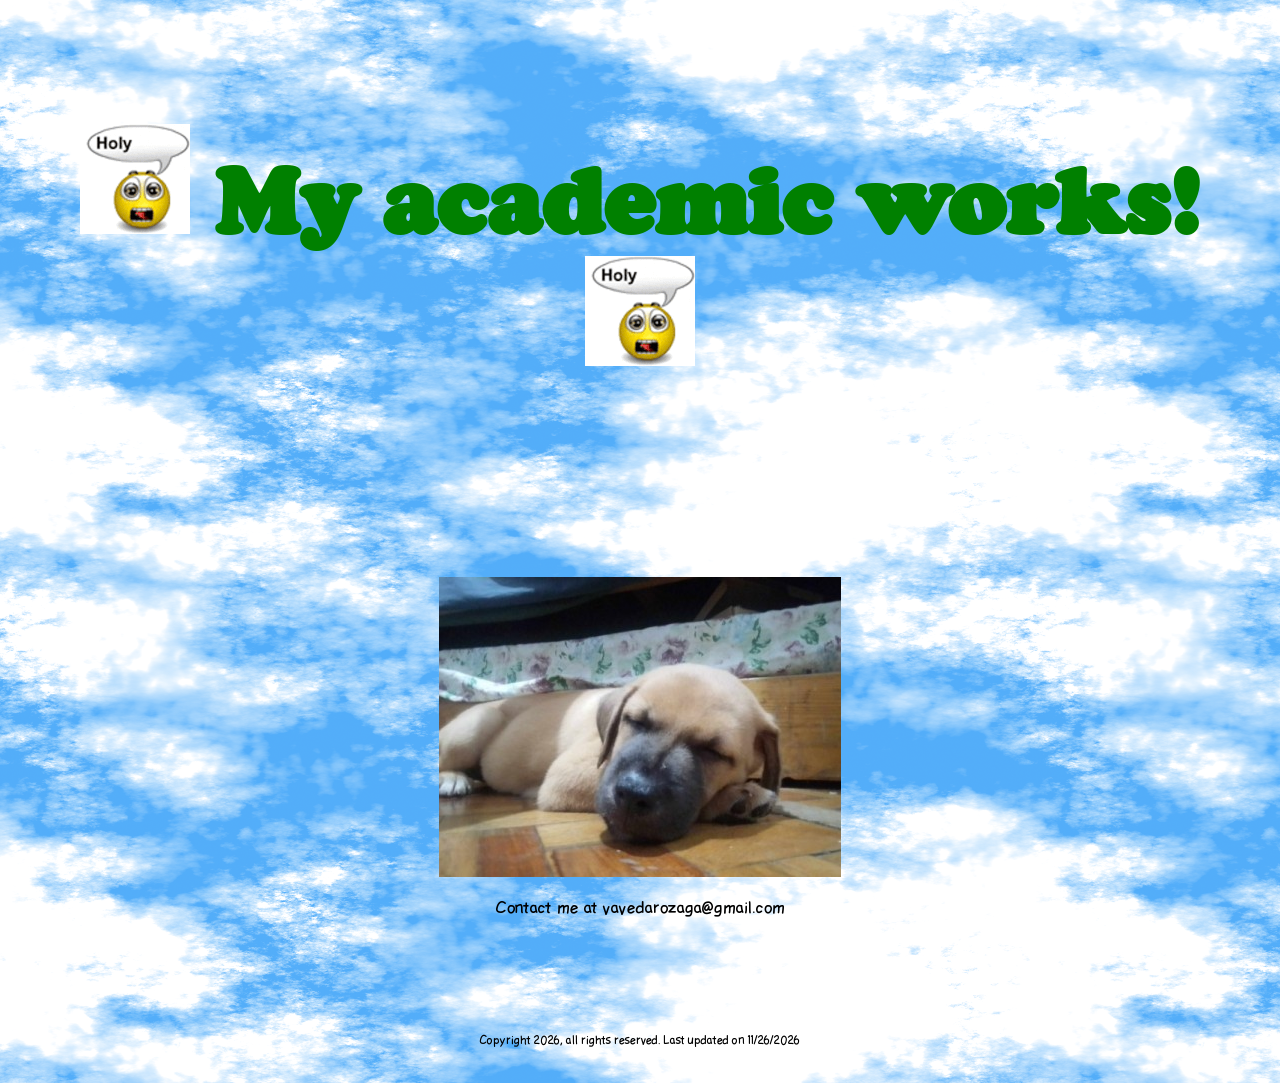
==== academic-works.html @ d31a898d "Added sections and an additional webpage" ====
<!DOCTYPE html>
<html lang="en">
	<head>
		<meta charset="UTF-8">
		<title>My academic works.</title>
		<link rel="stylesheet" href="style.css">
	</head>
	<body>
		<header>
			<h1>
			<img src="images/holymoly.gif" alt="GIF of an emoji exclaiming holy moly!">
			My academic works!
			<img src="images/holymoly.gif" alt="GIF of an emoji exclaiming holy moly!">
			</h1>
		</header>
		<main>
			<div id="end">
				<img src="images/dog.jpg" alt="One of my precious doggos :3">
				<p>Contact me at vavedarozaga@gmail.com</p>
			</div>
		</main>
		<footer>
			<p>Copyright 2026, all rights reserved. Last updated on 11/26/2026</p>
		</footer>
	</body>
</html>
---- style.css ----
@font-face {
	font-family: "Cooper Black";
	src: url("fonts/COOPBL.TTF") format("truetype");
	font-weight: normal;
	font-style: normal;
}

@font-face {
	font-family: "Comic Sans";
	src: url("fonts/Ldfcomicsans-jj7l.ttf") format("truetype");
	font-weight: normal;
	font-style: normal;
}

@font-face {
	font-family: "Comic Sans Bold";
	src: url("fonts/Ldfcomicsansbold-zgma.ttf") format("truetype");
	font-weight: normal;
	font-style: normal;
}

* {
	box-sizing: border-box;
}

body {
	font-family: "Comic Sans", serif;
	background: linear-gradient(120deg, #53ADF9, #A2D3FC);
	background-image: url("images/Bumpy_Sky-Blue_04-1024x512.png");
	margin: 0;
}

header {
	font-family: "Cooper Black", serif;
	font-size: 3rem;
	color: green;
	padding: 60px 20px;
	text-align: center;
}

main {
	max-width: 960px;
	margin: 0 auto;
	padding: 40px 20px;
}

section {
	background: rgba(255, 255, 255, 0.5);
	border-radius: 12px;
	padding: 24px;
	margin-bottom: 24px;
	box-shadow: 0 10px 25px rgba(15, 23, 42, 0.08);
}

section h2 {
	font-family: "Comic Sans Bold", serif;
	margin-top: 0;
	color: lime;
}

#end {
	padding: 24px;
	text-align: center;
}

footer {
	padding: 24px;
	text-align: center;
	font-size: 0.7rem;
}
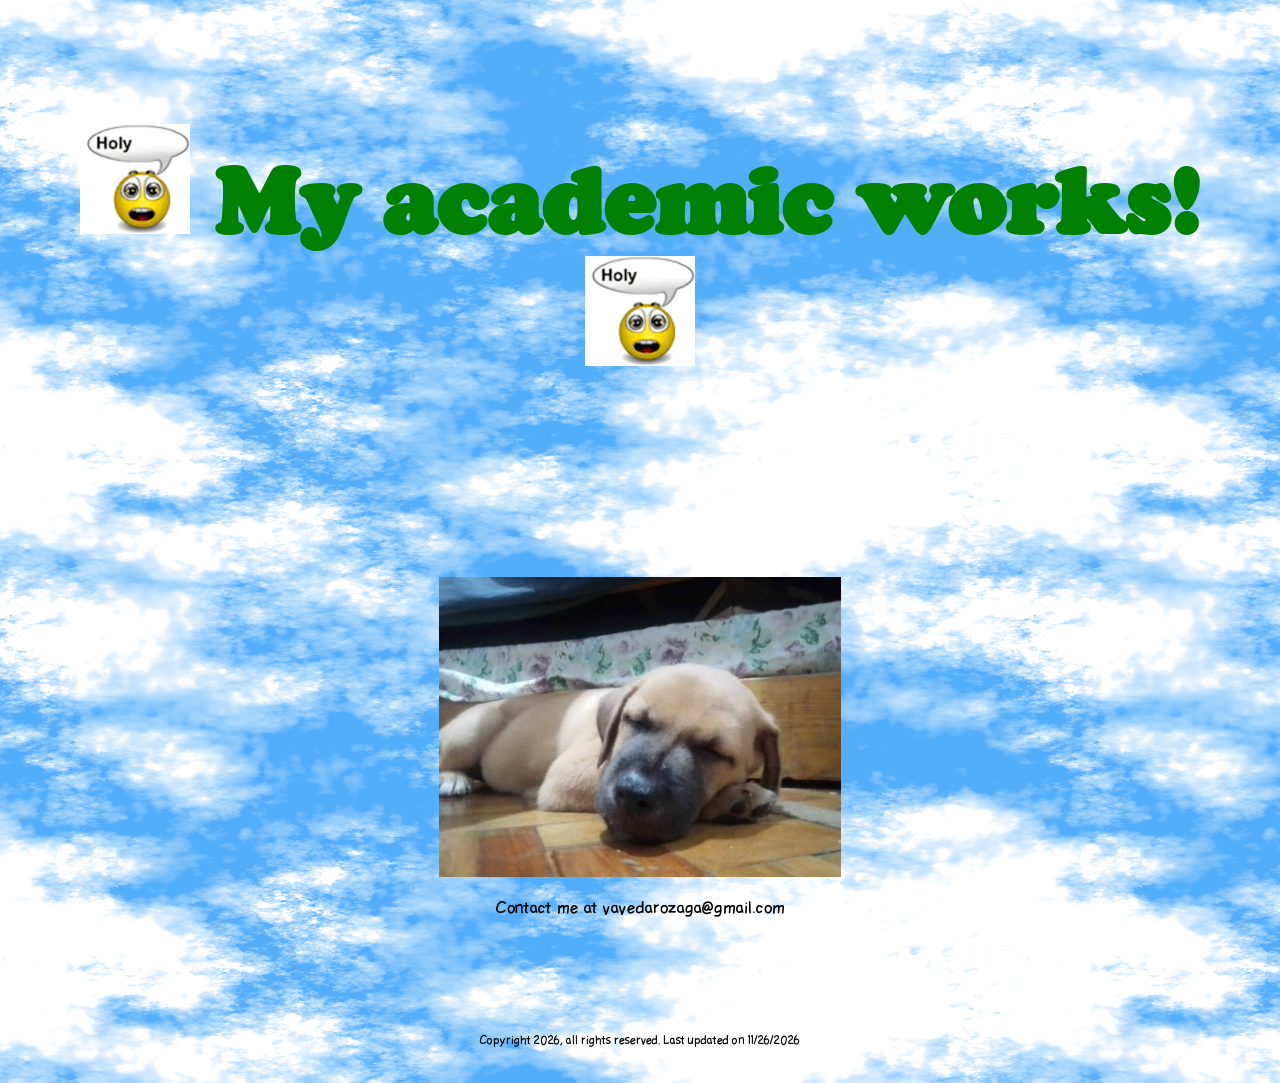
==== commit 9978433f: "please work this time" ====
--- a/academic-works.html
+++ b/academic-works.html
@@ -15,7 +15,7 @@
 		</header>
 		<main>
 			<div id="end">
-				<img src="images/dog.jpg" alt="One of my precious doggos :3">
+				<img src="images/dog.jpg" alt="One of my precious doggos as a puppy :3">
 				<p>Contact me at vavedarozaga@gmail.com</p>
 			</div>
 		</main>
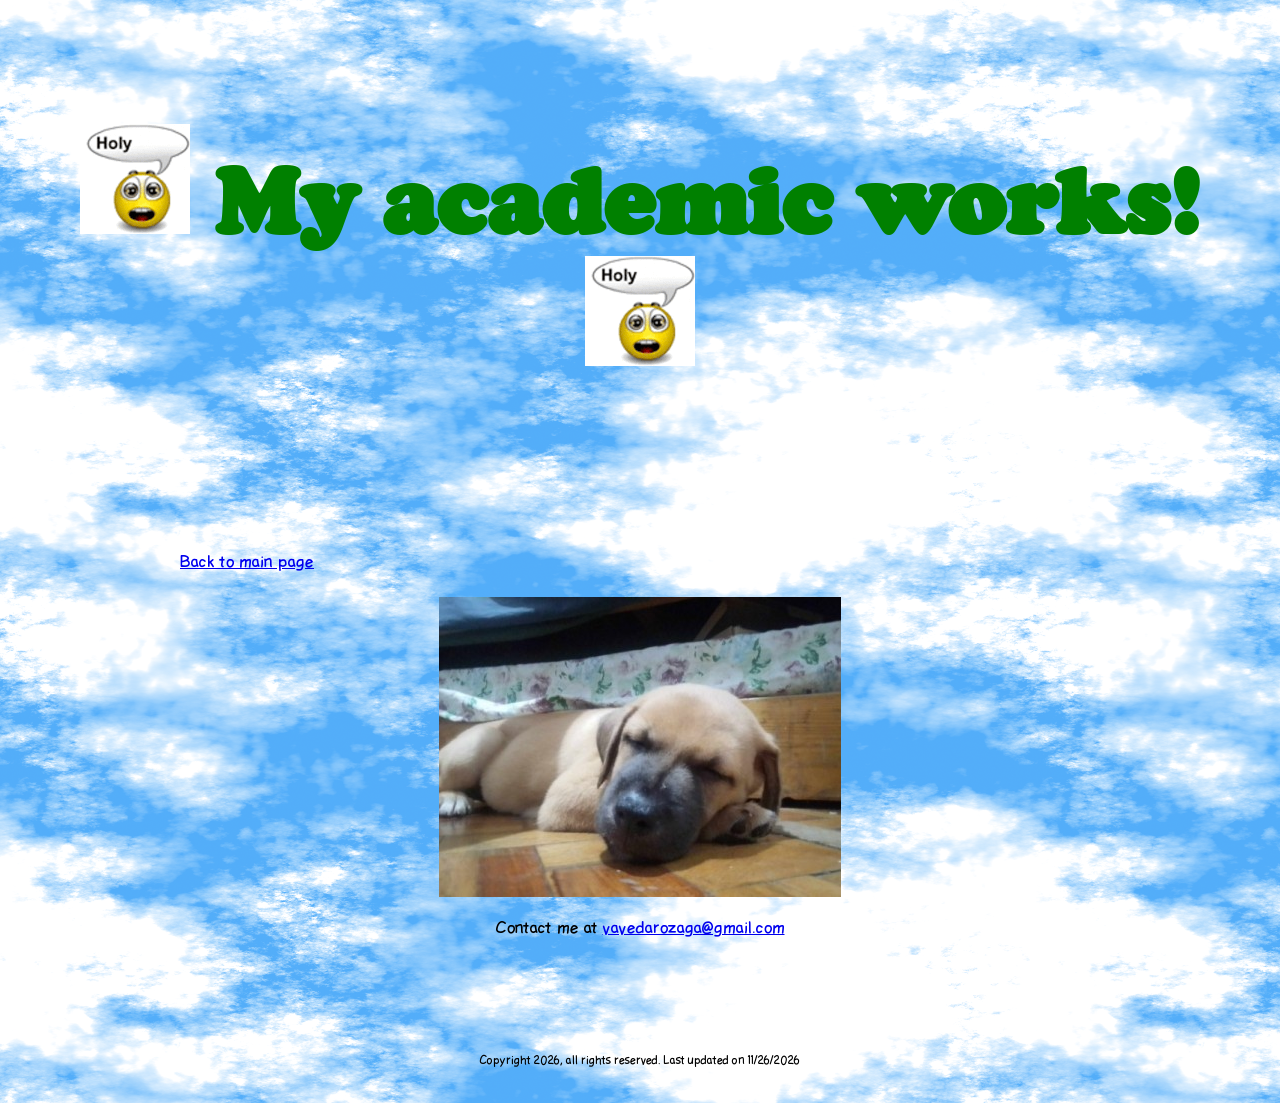
==== commit 839e1af4: "Made some changes" ====
--- a/academic-works.html
+++ b/academic-works.html
@@ -2,7 +2,8 @@
 <html lang="en">
 	<head>
 		<meta charset="UTF-8">
-		<title>My academic works.</title>
+		<title>My academic works</title>
+		<link rel="icon" type="image/x-icon" href="images/favicon.ico">
 		<link rel="stylesheet" href="style.css">
 	</head>
 	<body>
@@ -14,9 +15,10 @@
 			</h1>
 		</header>
 		<main>
+            <a href="index.html">Back to main page</a>
 			<div id="end">
 				<img src="images/dog.jpg" alt="One of my precious doggos as a puppy :3">
-				<p>Contact me at vavedarozaga@gmail.com</p>
+				<p>Contact me at <a href="https://mail.google.com/mail/?view=cm&fs=1&to=vavedarozaga@gmail.com">vavedarozaga@gmail.com</a></p>
 			</div>
 		</main>
 		<footer>
--- a/style.css
+++ b/style.css
@@ -1,20 +1,20 @@
 @font-face {
 	font-family: "Cooper Black";
-	src: url("fonts/COOPBL.TTF") format("truetype");
+	src: url(fonts/COOPBL.TTF) format(truetype);
 	font-weight: normal;
 	font-style: normal;
 }
 
 @font-face {
 	font-family: "Comic Sans";
-	src: url("fonts/Ldfcomicsans-jj7l.ttf") format("truetype");
+	src: url(fonts/Ldfcomicsans-jj7l.ttf) format(truetype);
 	font-weight: normal;
 	font-style: normal;
 }
 
 @font-face {
 	font-family: "Comic Sans Bold";
-	src: url("fonts/Ldfcomicsansbold-zgma.ttf") format("truetype");
+	src: url(fonts/Ldfcomicsansbold-zgma.ttf) format(truetype);
 	font-weight: normal;
 	font-style: normal;
 }
@@ -46,10 +46,10 @@
 
 section {
 	background: rgba(255, 255, 255, 0.5);
-	border-radius: 12px;
+	border-radius: 2px;
 	padding: 24px;
 	margin-bottom: 24px;
-	box-shadow: 0 10px 25px rgba(15, 23, 42, 0.08);
+	box-shadow: 0 10px 25px rgba(15, 23, 42, 0.1);
 }
 
 section h2 {
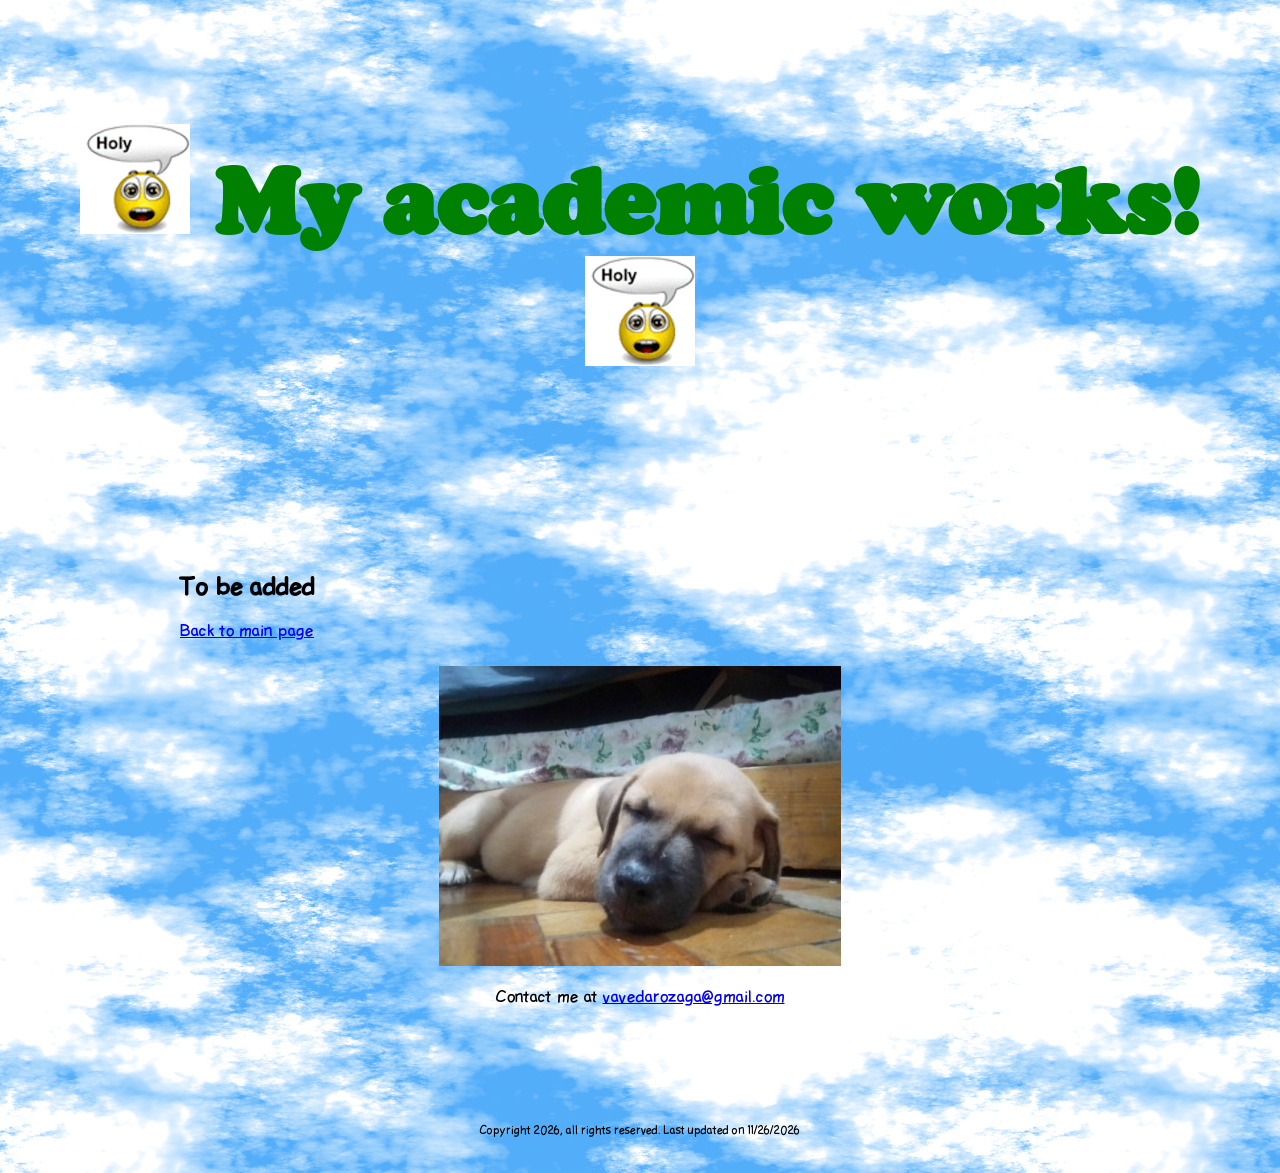
==== commit 1ef0e0c1: "To be added" ====
--- a/academic-works.html
+++ b/academic-works.html
@@ -15,6 +15,7 @@
 			</h1>
 		</header>
 		<main>
+			<h2>To be added</h2>
             <a href="index.html">Back to main page</a>
 			<div id="end">
 				<img src="images/dog.jpg" alt="One of my precious doggos as a puppy :3">
